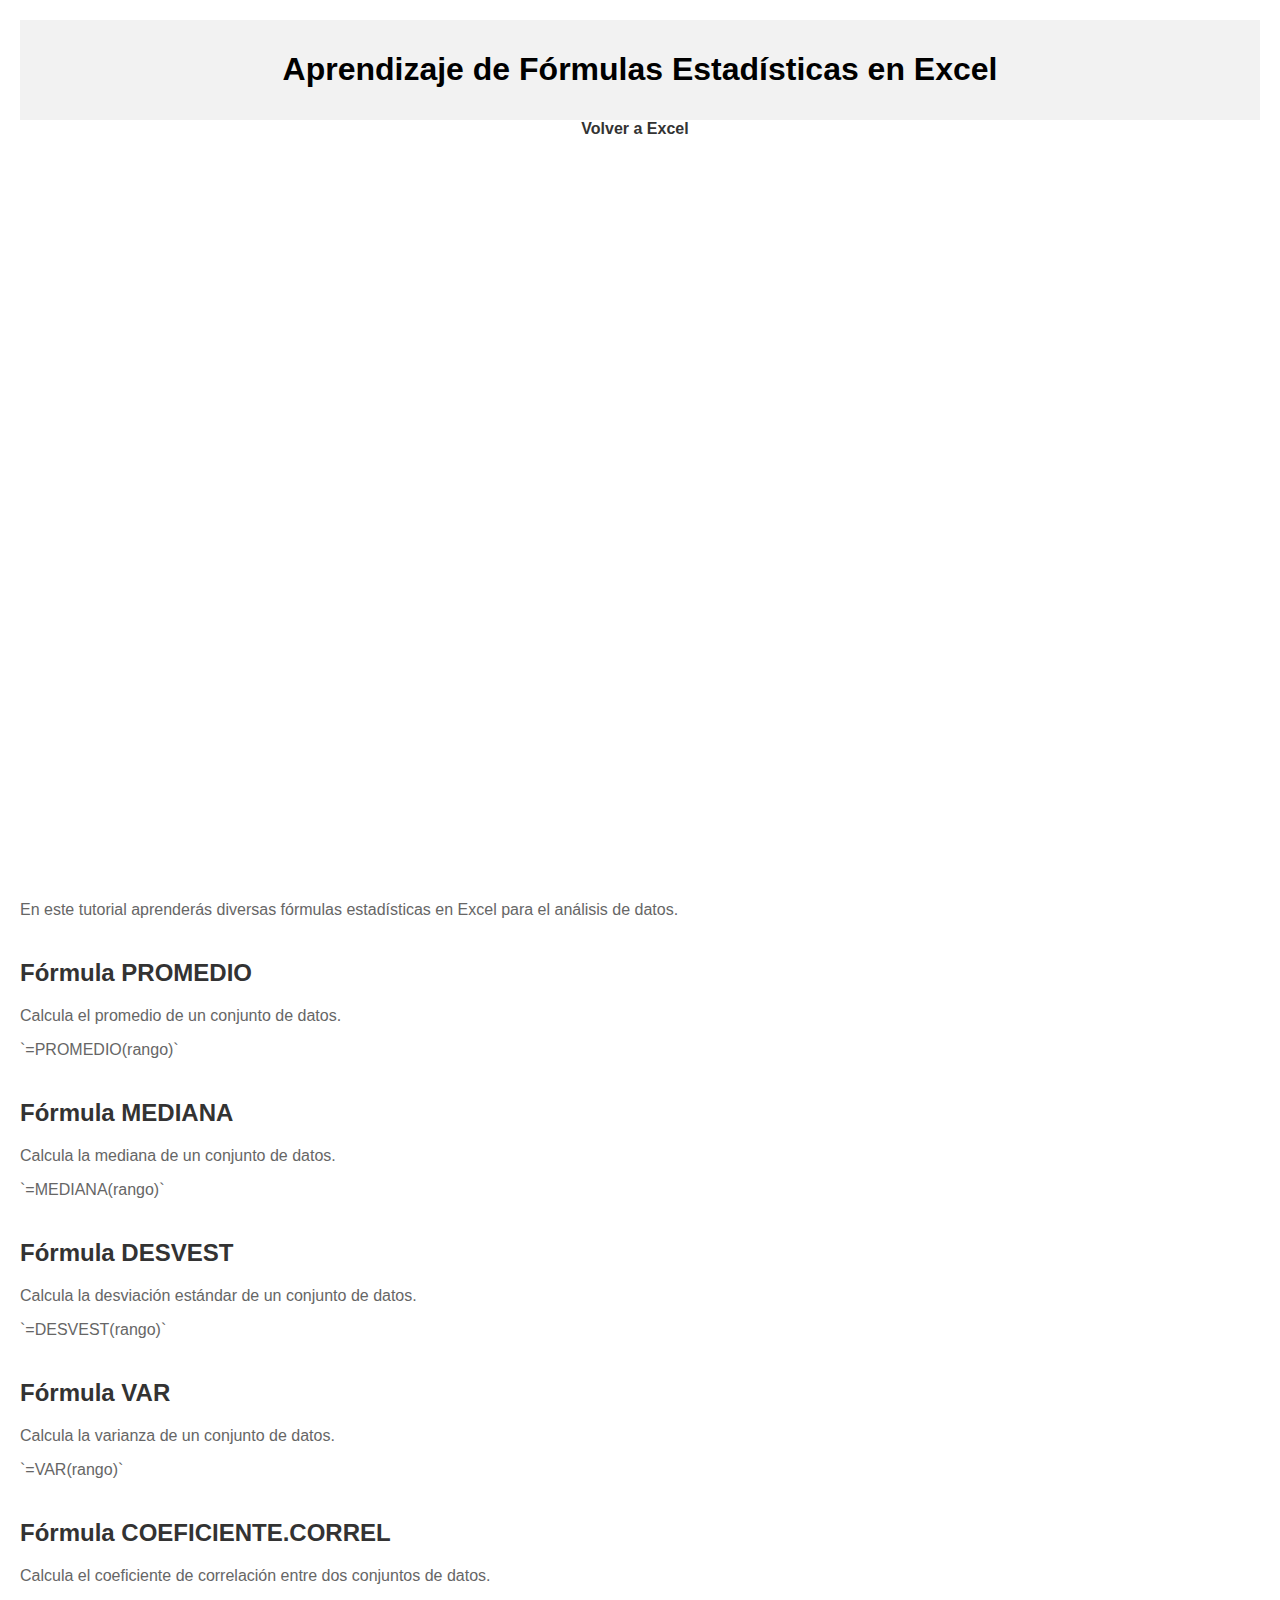
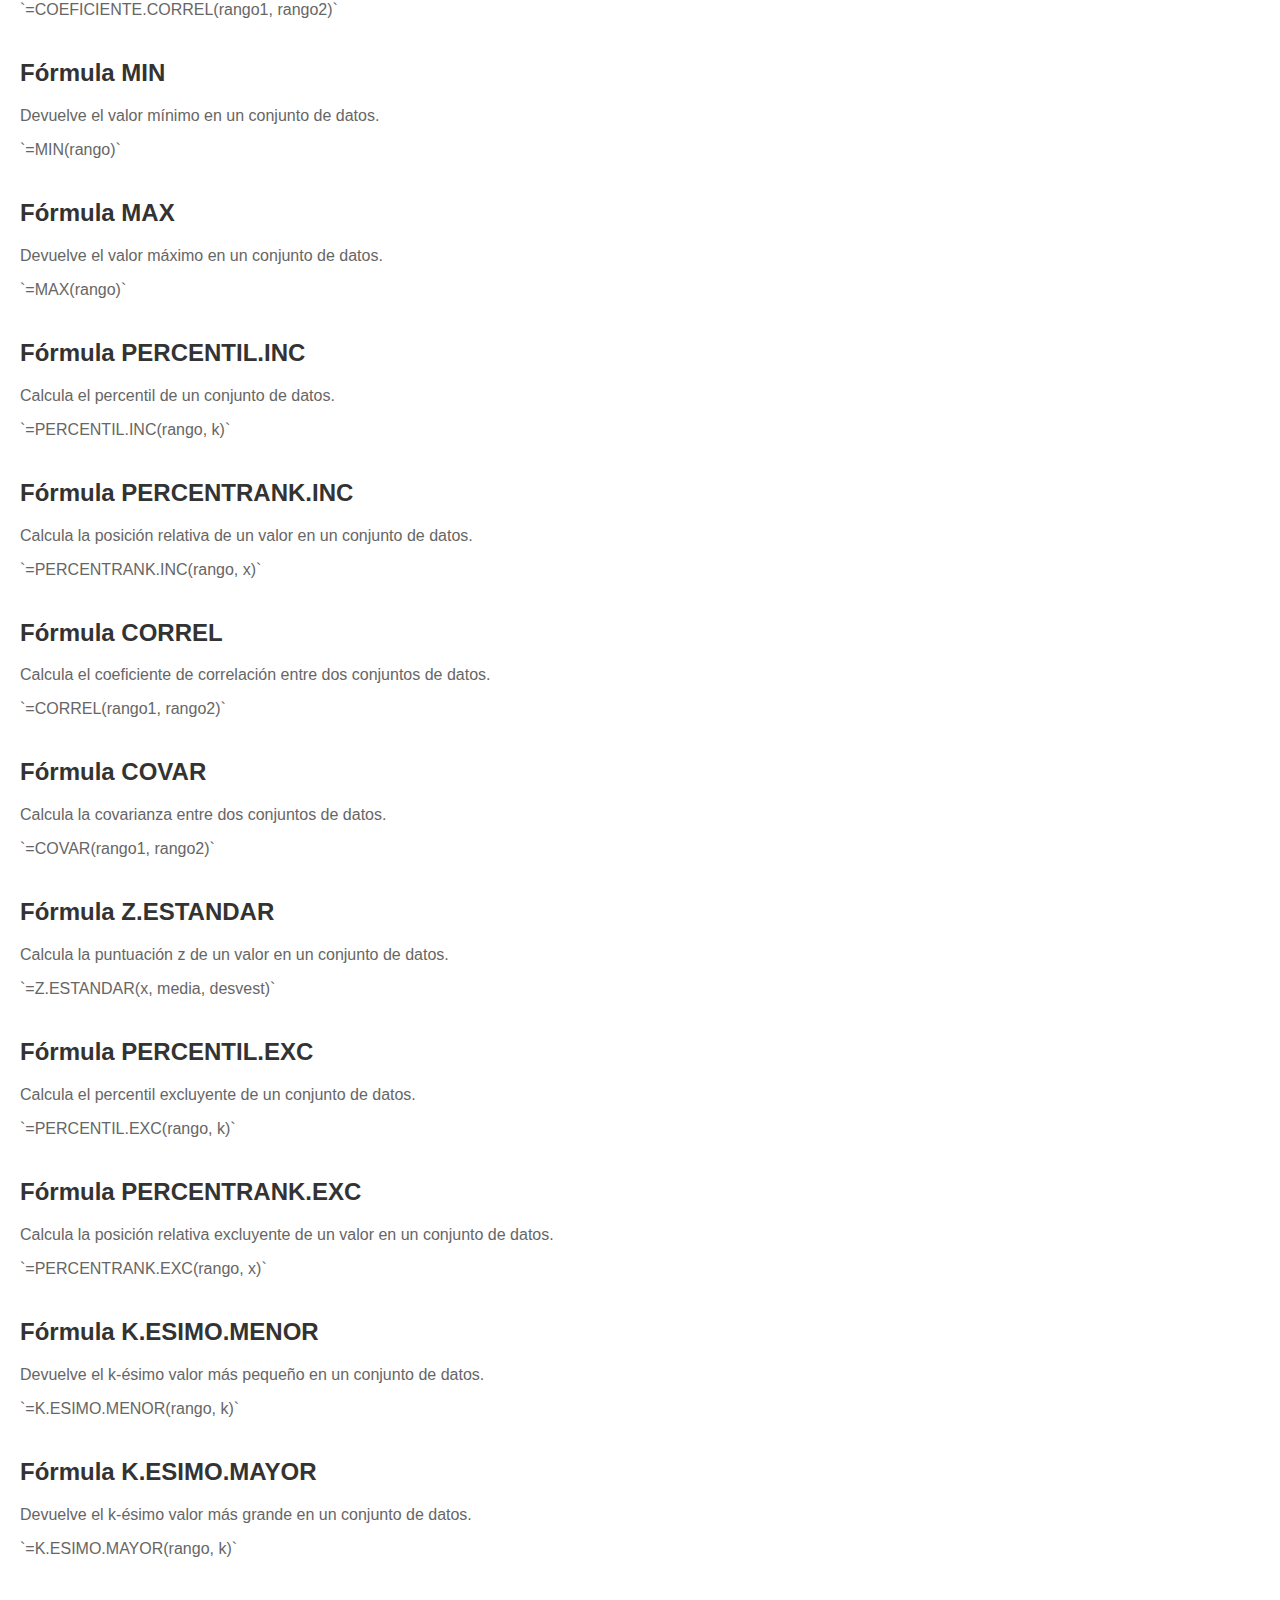
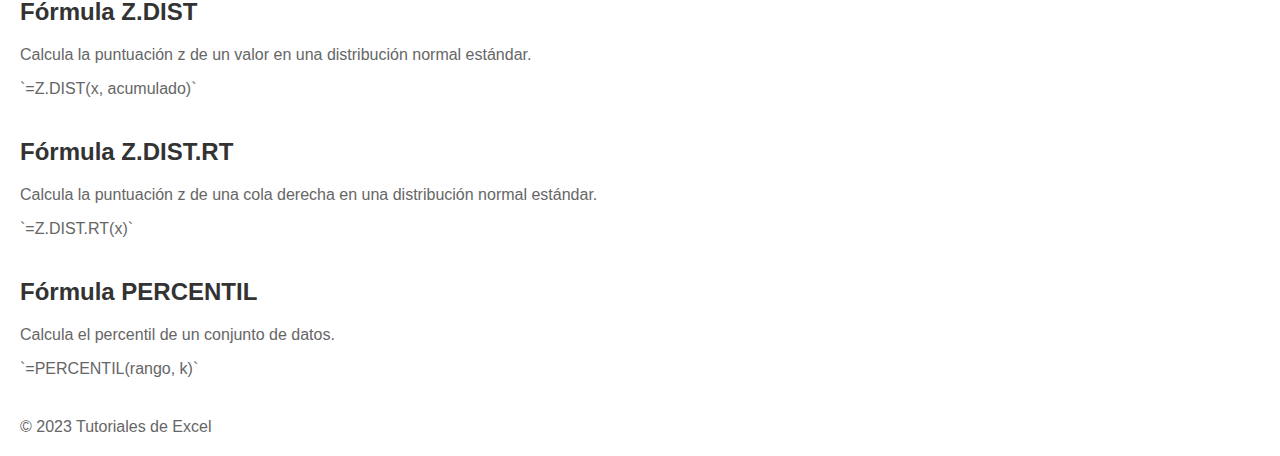
==== ejercicios.html @ daf4c5ec "Tutorial 2 y ejercicios" ====
<!DOCTYPE html>
<html lang="es">
<head>
    <meta charset="UTF-8">
    <meta name="viewport" content="width=device-width, initial-scale=1.0">
    <title>Aprendizaje de Fórmulas Estadísticas en Excel</title>
    <style>
        body {
            font-family: Arial, sans-serif;
            margin: 20px;
        }

        header {
            text-align: center;
            padding: 10px;
            background-color: #f2f2f2;
        }

        nav {
            text-align: center;
            margin-bottom: 20px;
        }

        nav a {
            margin-right: 10px;
            text-decoration: none;
            color: #333;
            font-weight: bold;
        }

        section {
            margin-top: 20px;
        }

        article {
            margin-bottom: 40px;
        }

        h2 {
            color: #333;
        }

        p {
            color: #666;
        }

        .video-container {
            position: relative;
            padding-bottom: 56.25%;
            padding-top: 30px;
            height: 0;
            overflow: hidden;
        }

        .video-container iframe {
            position: absolute;
            top: 0;
            left: 0;
            width: 100%;
            height: 100%;
        }
    </style>
</head>
<body>

    <header>
        <h1>Aprendizaje de Fórmulas Estadísticas en Excel</h1>
    </header>

    <nav>
        <a href="excel.html">Volver a Excel</a>
    </nav>

    <section>
        <article>
            <div class="video-container">
                <iframe width="560" height="315" src="https://www.youtube.com/embed/tNvV3B-UgJc?si=3b0e2b0ce4c14984" title="YouTube video player" frameborder="0" allow="accelerometer; autoplay; clipboard-write; encrypted-media; gyroscope; picture-in-picture; web-share" allowfullscreen></iframe>
            </div>
            <p>En este tutorial aprenderás diversas fórmulas estadísticas en Excel para el análisis de datos.</p>
            <!-- Puedes agregar más contenido descriptivo si es necesario -->
        </article>

        <article>
            <h2>Fórmula PROMEDIO</h2>
            <p>Calcula el promedio de un conjunto de datos.</p>
            <p>`=PROMEDIO(rango)`</p>
        </article>

        <article>
            <h2>Fórmula MEDIANA</h2>
            <p>Calcula la mediana de un conjunto de datos.</p>
            <p>`=MEDIANA(rango)`</p>
        </article>

        <article>
            <h2>Fórmula DESVEST</h2>
            <p>Calcula la desviación estándar de un conjunto de datos.</p>
            <p>`=DESVEST(rango)`</p>
        </article>

        <article>
            <h2>Fórmula VAR</h2>
            <p>Calcula la varianza de un conjunto de datos.</p>
            <p>`=VAR(rango)`</p>
        </article>

        <article>
            <h2>Fórmula COEFICIENTE.CORREL</h2>
            <p>Calcula el coeficiente de correlación entre dos conjuntos de datos.</p>
            <p>`=COEFICIENTE.CORREL(rango1, rango2)`</p>
        </article>

        <article>
            <h2>Fórmula MIN</h2>
            <p>Devuelve el valor mínimo en un conjunto de datos.</p>
            <p>`=MIN(rango)`</p>
        </article>

        <article>
            <h2>Fórmula MAX</h2>
            <p>Devuelve el valor máximo en un conjunto de datos.</p>
            <p>`=MAX(rango)`</p>
        </article>

        <article>
            <h2>Fórmula PERCENTIL.INC</h2>
            <p>Calcula el percentil de un conjunto de datos.</p>
            <p>`=PERCENTIL.INC(rango, k)`</p>
        </article>

        <article>
            <h2>Fórmula PERCENTRANK.INC</h2>
            <p>Calcula la posición relativa de un valor en un conjunto de datos.</p>
            <p>`=PERCENTRANK.INC(rango, x)`</p>
        </article>

        <article>
            <h2>Fórmula CORREL</h2>
            <p>Calcula el coeficiente de correlación entre dos conjuntos de datos.</p>
            <p>`=CORREL(rango1, rango2)`</p>
        </article>

        <article>
            <h2>Fórmula COVAR</h2>
            <p>Calcula la covarianza entre dos conjuntos de datos.</p>
            <p>`=COVAR(rango1, rango2)`</p>
        </article>

        <article>
            <h2>Fórmula Z.ESTANDAR</h2>
            <p>Calcula la puntuación z de un valor en un conjunto de datos.</p>
            <p>`=Z.ESTANDAR(x, media, desvest)`</p>
        </article>

        <article>
            <h2>Fórmula PERCENTIL.EXC</h2>
            <p>Calcula el percentil excluyente de un conjunto de datos.</p>
            <p>`=PERCENTIL.EXC(rango, k)`</p>
        </article>

        <article>
            <h2>Fórmula PERCENTRANK.EXC</h2>
            <p>Calcula la posición relativa excluyente de un valor en un conjunto de datos.</p>
            <p>`=PERCENTRANK.EXC(rango, x)`</p>
        </article>

        <article>
            <h2>Fórmula K.ESIMO.MENOR</h2>
            <p>Devuelve el k-ésimo valor más pequeño en un conjunto de datos.</p>
            <p>`=K.ESIMO.MENOR(rango, k)`</p>
        </article>

        <article>
            <h2>Fórmula K.ESIMO.MAYOR</h2>
            <p>Devuelve el k-ésimo valor más grande en un conjunto de datos.</p>
            <p>`=K.ESIMO.MAYOR(rango, k)`</p>
        </article>

        <article>
            <h2>Fórmula Z.DIST</h2>
            <p>Calcula la puntuación z de un valor en una distribución normal estándar.</p>
            <p>`=Z.DIST(x, acumulado)`</p>
        </article>

        <article>
            <h2>Fórmula Z.DIST.RT</h2>
            <p>Calcula la puntuación z de una cola derecha en una distribución normal estándar.</p>
            <p>`=Z.DIST.RT(x)`</p>
        </article>

        <article>
            <h2>Fórmula PERCENTIL</h2>
            <p>Calcula el percentil de un conjunto de datos.</p>
            <p>`=PERCENTIL(rango, k)`</p>
        </article>

    </section>

    <footer>
        <p>&copy; 2023 Tutoriales de Excel</p>
    </footer>

</body>
</html>
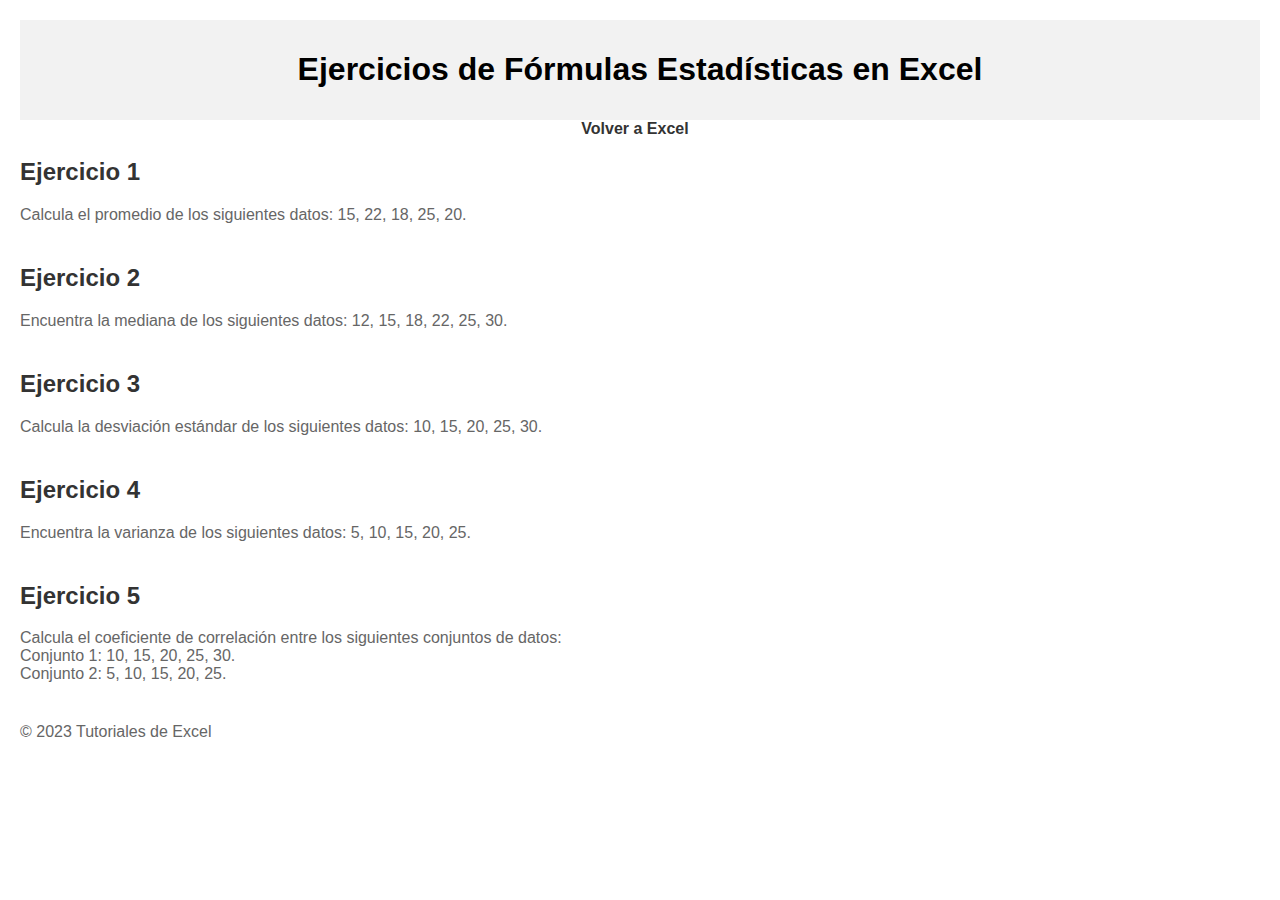
==== commit 3a534aa2: "Youyunbr" ====
--- a/ejercicios.html
+++ b/ejercicios.html
@@ -3,7 +3,7 @@
 <head>
     <meta charset="UTF-8">
     <meta name="viewport" content="width=device-width, initial-scale=1.0">
-    <title>Aprendizaje de Fórmulas Estadísticas en Excel</title>
+    <title>Ejercicios de Fórmulas Estadísticas en Excel</title>
     <style>
         body {
             font-family: Arial, sans-serif;
@@ -44,27 +44,12 @@
             color: #666;
         }
 
-        .video-container {
-            position: relative;
-            padding-bottom: 56.25%;
-            padding-top: 30px;
-            height: 0;
-            overflow: hidden;
-        }
-
-        .video-container iframe {
-            position: absolute;
-            top: 0;
-            left: 0;
-            width: 100%;
-            height: 100%;
-        }
     </style>
 </head>
 <body>
 
     <header>
-        <h1>Aprendizaje de Fórmulas Estadísticas en Excel</h1>
+        <h1>Ejercicios de Fórmulas Estadísticas en Excel</h1>
     </header>
 
     <nav>
@@ -73,126 +58,34 @@
 
     <section>
         <article>
-            <div class="video-container">
-                <iframe width="560" height="315" src="https://www.youtube.com/embed/tNvV3B-UgJc?si=3b0e2b0ce4c14984" title="YouTube video player" frameborder="0" allow="accelerometer; autoplay; clipboard-write; encrypted-media; gyroscope; picture-in-picture; web-share" allowfullscreen></iframe>
-            </div>
-            <p>En este tutorial aprenderás diversas fórmulas estadísticas en Excel para el análisis de datos.</p>
-            <!-- Puedes agregar más contenido descriptivo si es necesario -->
+            <h2>Ejercicio 1</h2>
+            <p>Calcula el promedio de los siguientes datos: 15, 22, 18, 25, 20.</p>
         </article>
 
         <article>
-            <h2>Fórmula PROMEDIO</h2>
-            <p>Calcula el promedio de un conjunto de datos.</p>
-            <p>`=PROMEDIO(rango)`</p>
+            <h2>Ejercicio 2</h2>
+            <p>Encuentra la mediana de los siguientes datos: 12, 15, 18, 22, 25, 30.</p>
         </article>
 
         <article>
-            <h2>Fórmula MEDIANA</h2>
-            <p>Calcula la mediana de un conjunto de datos.</p>
-            <p>`=MEDIANA(rango)`</p>
+            <h2>Ejercicio 3</h2>
+            <p>Calcula la desviación estándar de los siguientes datos: 10, 15, 20, 25, 30.</p>
         </article>
 
         <article>
-            <h2>Fórmula DESVEST</h2>
-            <p>Calcula la desviación estándar de un conjunto de datos.</p>
-            <p>`=DESVEST(rango)`</p>
+            <h2>Ejercicio 4</h2>
+            <p>Encuentra la varianza de los siguientes datos: 5, 10, 15, 20, 25.</p>
         </article>
 
         <article>
-            <h2>Fórmula VAR</h2>
-            <p>Calcula la varianza de un conjunto de datos.</p>
-            <p>`=VAR(rango)`</p>
+            <h2>Ejercicio 5</h2>
+            <p>Calcula el coeficiente de correlación entre los siguientes conjuntos de datos:<br>
+                Conjunto 1: 10, 15, 20, 25, 30.<br>
+                Conjunto 2: 5, 10, 15, 20, 25.
+            </p>
         </article>
 
-        <article>
-            <h2>Fórmula COEFICIENTE.CORREL</h2>
-            <p>Calcula el coeficiente de correlación entre dos conjuntos de datos.</p>
-            <p>`=COEFICIENTE.CORREL(rango1, rango2)`</p>
-        </article>
-
-        <article>
-            <h2>Fórmula MIN</h2>
-            <p>Devuelve el valor mínimo en un conjunto de datos.</p>
-            <p>`=MIN(rango)`</p>
-        </article>
-
-        <article>
-            <h2>Fórmula MAX</h2>
-            <p>Devuelve el valor máximo en un conjunto de datos.</p>
-            <p>`=MAX(rango)`</p>
-        </article>
-
-        <article>
-            <h2>Fórmula PERCENTIL.INC</h2>
-            <p>Calcula el percentil de un conjunto de datos.</p>
-            <p>`=PERCENTIL.INC(rango, k)`</p>
-        </article>
-
-        <article>
-            <h2>Fórmula PERCENTRANK.INC</h2>
-            <p>Calcula la posición relativa de un valor en un conjunto de datos.</p>
-            <p>`=PERCENTRANK.INC(rango, x)`</p>
-        </article>
-
-        <article>
-            <h2>Fórmula CORREL</h2>
-            <p>Calcula el coeficiente de correlación entre dos conjuntos de datos.</p>
-            <p>`=CORREL(rango1, rango2)`</p>
-        </article>
-
-        <article>
-            <h2>Fórmula COVAR</h2>
-            <p>Calcula la covarianza entre dos conjuntos de datos.</p>
-            <p>`=COVAR(rango1, rango2)`</p>
-        </article>
-
-        <article>
-            <h2>Fórmula Z.ESTANDAR</h2>
-            <p>Calcula la puntuación z de un valor en un conjunto de datos.</p>
-            <p>`=Z.ESTANDAR(x, media, desvest)`</p>
-        </article>
-
-        <article>
-            <h2>Fórmula PERCENTIL.EXC</h2>
-            <p>Calcula el percentil excluyente de un conjunto de datos.</p>
-            <p>`=PERCENTIL.EXC(rango, k)`</p>
-        </article>
-
-        <article>
-            <h2>Fórmula PERCENTRANK.EXC</h2>
-            <p>Calcula la posición relativa excluyente de un valor en un conjunto de datos.</p>
-            <p>`=PERCENTRANK.EXC(rango, x)`</p>
-        </article>
-
-        <article>
-            <h2>Fórmula K.ESIMO.MENOR</h2>
-            <p>Devuelve el k-ésimo valor más pequeño en un conjunto de datos.</p>
-            <p>`=K.ESIMO.MENOR(rango, k)`</p>
-        </article>
-
-        <article>
-            <h2>Fórmula K.ESIMO.MAYOR</h2>
-            <p>Devuelve el k-ésimo valor más grande en un conjunto de datos.</p>
-            <p>`=K.ESIMO.MAYOR(rango, k)`</p>
-        </article>
-
-        <article>
-            <h2>Fórmula Z.DIST</h2>
-            <p>Calcula la puntuación z de un valor en una distribución normal estándar.</p>
-            <p>`=Z.DIST(x, acumulado)`</p>
-        </article>
-
-        <article>
-            <h2>Fórmula Z.DIST.RT</h2>
-            <p>Calcula la puntuación z de una cola derecha en una distribución normal estándar.</p>
-            <p>`=Z.DIST.RT(x)`</p>
-        </article>
-
-        <article>
-            <h2>Fórmula PERCENTIL</h2>
-            <p>Calcula el percentil de un conjunto de datos.</p>
-            <p>`=PERCENTIL(rango, k)`</p>
-        </article>
+        <!-- Puedes agregar más ejercicios aquí -->
 
     </section>
 
